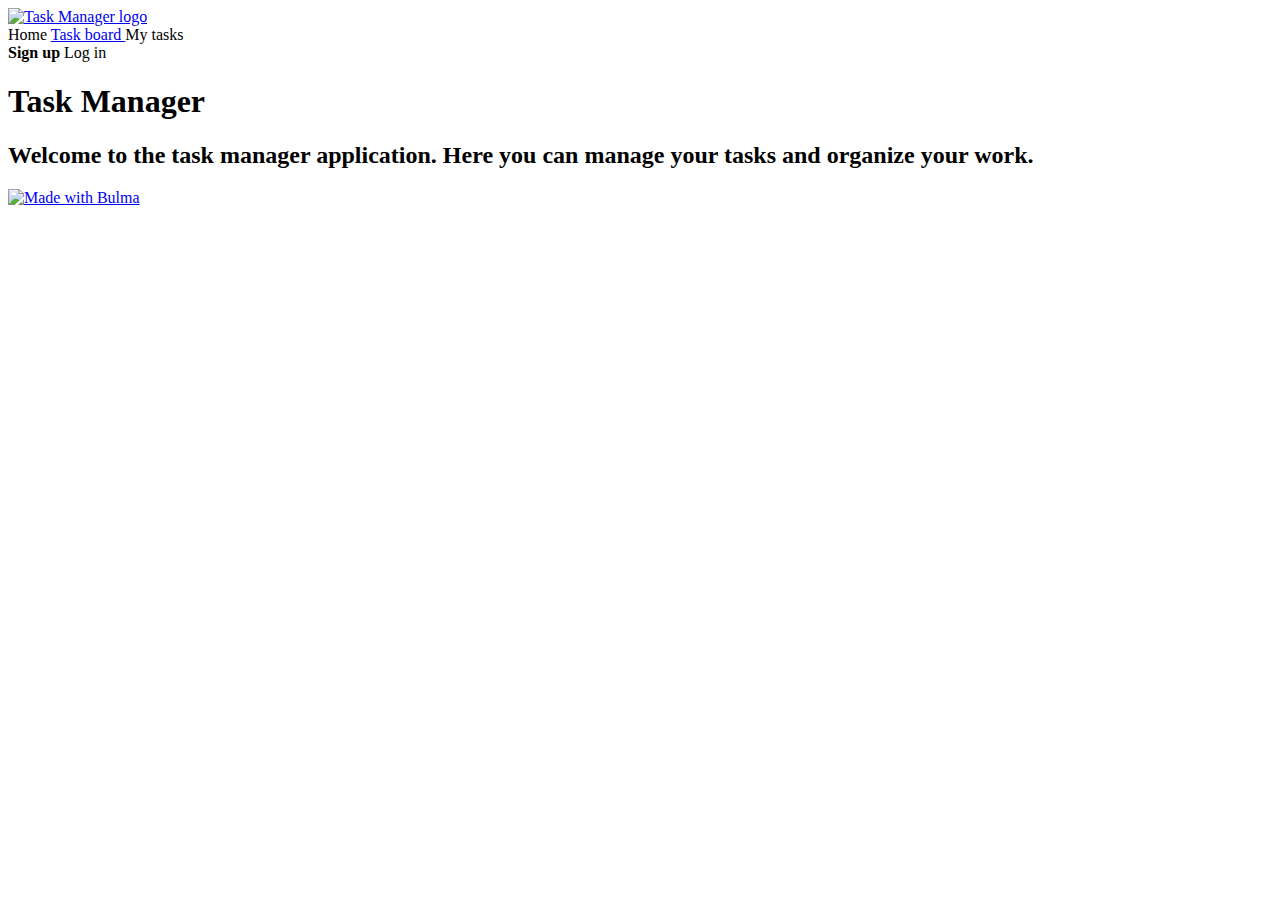
==== files/index.html @ 6324cdfa "some html added" ====
<!DOCTYPE html>
<html lang="en" data-theme="light">
<head>
    <meta charset="UTF-8">
    <title>Task Manager</title>
    <link
            rel="stylesheet"
            href="https://cdn.jsdelivr.net/npm/bulma@1.0.0/css/bulma.min.css"
    >
</head>
<nav class="navbar" role="navigation" aria-label="main navigation">
    <div class="navbar-brand">
        <a class="navbar-item" href="/">
            <img src="../images/clip-board.png" alt="Task Manager logo">
        </a>
        <a role="button" class="navbar-burger" aria-label="menu" aria-expanded="false" data-target="navbarBasicExample">
            <span aria-hidden="true"></span>
            <span aria-hidden="true"></span>
            <span aria-hidden="true"></span>
            <span aria-hidden="true"></span>
        </a>
    </div>
    <div id="navbarBasicExample" class="navbar-menu">
        <div class="navbar-start">
            <a class="navbar-item">
                Home
            </a>
            <a class="navbar-item" href="/task-board">
                Task board
            </a>
            <a class="navbar-item">
                My tasks
            </a>
        </div>
        <div class="navbar-end">
            <div class="navbar-item">
                <div class="buttons">
                    <a class="button is-primary">
                        <strong>Sign up</strong>
                    </a>
                    <a class="button is-light">
                        Log in
                    </a>
                </div>
            </div>
        </div>
    </div>
</nav>
<body>
<section class="hero is-info is-fullheight">
    <div class="hero-body">
        <div class="container has-text-centered">
            <div class="column is-6 is-offset-3">
                <h1 class="title">
                    Task Manager
                </h1>
                <h2 class="subtitle">
                    Welcome to the task manager application. Here you can manage your tasks and organize your work.
                </h2>
            </div>
        </div>
    </div>
</section>
</body>
<footer class="footer">
    <div class="content has-text-centered">
        <a href="https://bulma.io">
            <img
                    src="https://bulma.io/assets/images/made-with-bulma.png"
                    alt="Made with Bulma"
                    width="128"
                    height="24">
        </a>
    </div>
</footer>
</html>
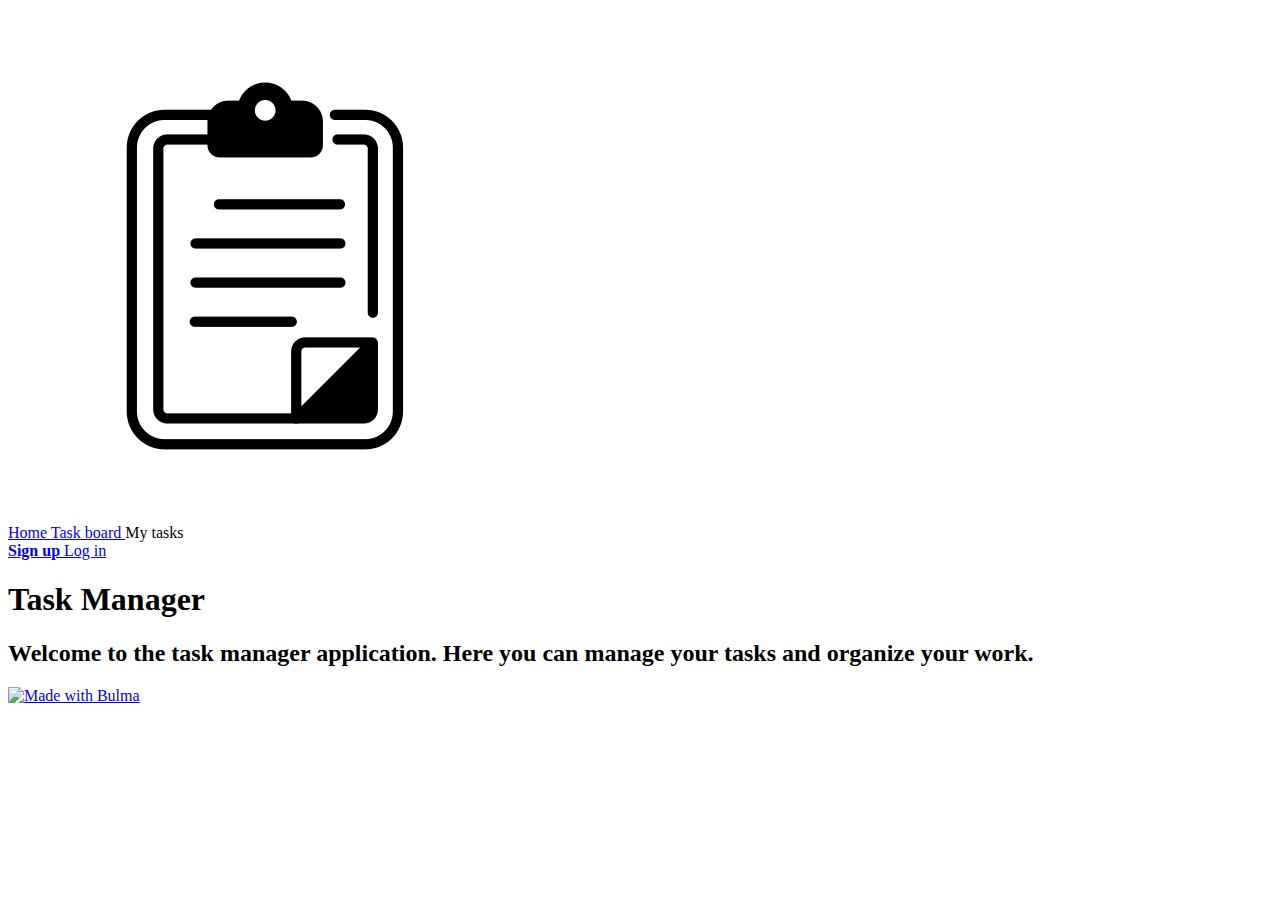
==== commit 1876b5d6: "Task APIs, login, register pages" ====
--- a/files/index.html
+++ b/files/index.html
@@ -10,8 +10,8 @@
 </head>
 <nav class="navbar" role="navigation" aria-label="main navigation">
     <div class="navbar-brand">
-        <a class="navbar-item" href="/">
-            <img src="../images/clip-board.png" alt="Task Manager logo">
+        <a class="navbar-item" href="/static">
+            <img src="clip-board.png" alt="Task Manager logo">
         </a>
         <a role="button" class="navbar-burger" aria-label="menu" aria-expanded="false" data-target="navbarBasicExample">
             <span aria-hidden="true"></span>
@@ -22,10 +22,10 @@
     </div>
     <div id="navbarBasicExample" class="navbar-menu">
         <div class="navbar-start">
-            <a class="navbar-item">
+            <a class="navbar-item" href="index.html">
                 Home
             </a>
-            <a class="navbar-item" href="/task-board">
+            <a class="navbar-item" href="task-board.html">
                 Task board
             </a>
             <a class="navbar-item">
@@ -35,10 +35,10 @@
         <div class="navbar-end">
             <div class="navbar-item">
                 <div class="buttons">
-                    <a class="button is-primary">
+                    <a class="button is-primary" href="register.html">
                         <strong>Sign up</strong>
                     </a>
-                    <a class="button is-light">
+                    <a class="button is-light" href="login.html">
                         Log in
                     </a>
                 </div>
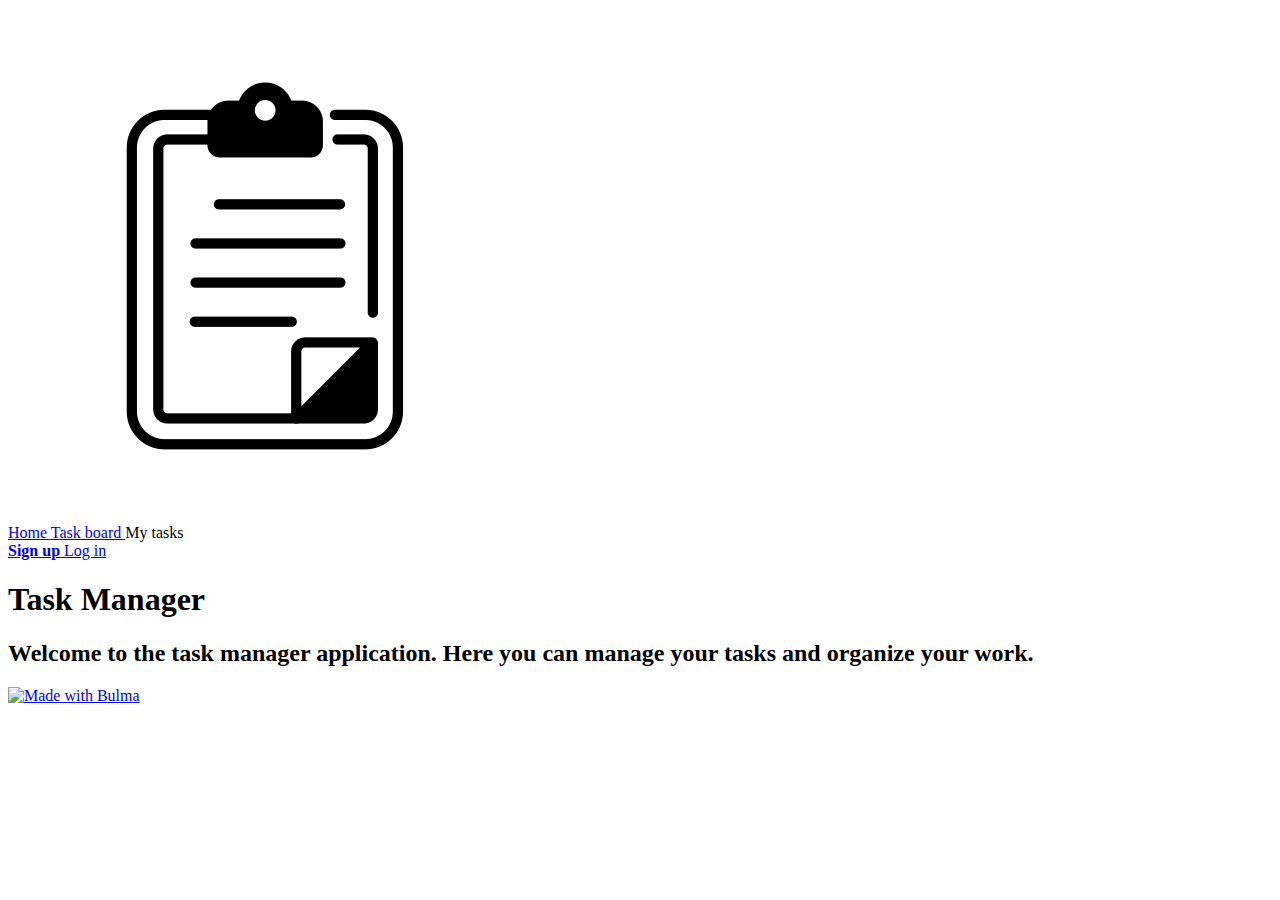
==== commit 1f99fc85: "All DAO works" ====
--- a/files/index.html
+++ b/files/index.html
@@ -7,45 +7,15 @@
             rel="stylesheet"
             href="https://cdn.jsdelivr.net/npm/bulma@1.0.0/css/bulma.min.css"
     >
+    <link rel="icon" type="image/png" href="clip-board.png">
 </head>
-<nav class="navbar" role="navigation" aria-label="main navigation">
-    <div class="navbar-brand">
-        <a class="navbar-item" href="/static">
-            <img src="clip-board.png" alt="Task Manager logo">
-        </a>
-        <a role="button" class="navbar-burger" aria-label="menu" aria-expanded="false" data-target="navbarBasicExample">
-            <span aria-hidden="true"></span>
-            <span aria-hidden="true"></span>
-            <span aria-hidden="true"></span>
-            <span aria-hidden="true"></span>
-        </a>
-    </div>
-    <div id="navbarBasicExample" class="navbar-menu">
-        <div class="navbar-start">
-            <a class="navbar-item" href="index.html">
-                Home
-            </a>
-            <a class="navbar-item" href="task-board.html">
-                Task board
-            </a>
-            <a class="navbar-item">
-                My tasks
-            </a>
-        </div>
-        <div class="navbar-end">
-            <div class="navbar-item">
-                <div class="buttons">
-                    <a class="button is-primary" href="register.html">
-                        <strong>Sign up</strong>
-                    </a>
-                    <a class="button is-light" href="login.html">
-                        Log in
-                    </a>
-                </div>
-            </div>
-        </div>
-    </div>
-</nav>
+<div id="navbar">
+    <script>
+    fetch('navbar.html')
+    .then(response => response.text())
+    .then(data => document.getElementById('navbar').innerHTML = data);
+</script>
+</div>
 <body>
 <section class="hero is-info is-fullheight">
     <div class="hero-body">
@@ -62,15 +32,12 @@
     </div>
 </section>
 </body>
-<footer class="footer">
-    <div class="content has-text-centered">
-        <a href="https://bulma.io">
-            <img
-                    src="https://bulma.io/assets/images/made-with-bulma.png"
-                    alt="Made with Bulma"
-                    width="128"
-                    height="24">
-        </a>
-    </div>
-</footer>
+<div id="footer">
+    <script>
+        fetch('footer.html')
+            .then(response => response.text())
+            .then(data => document.getElementById('footer').innerHTML = data);
+    </script>
+</div>
+<script src="js/nav-buttons.js"></script>
 </html>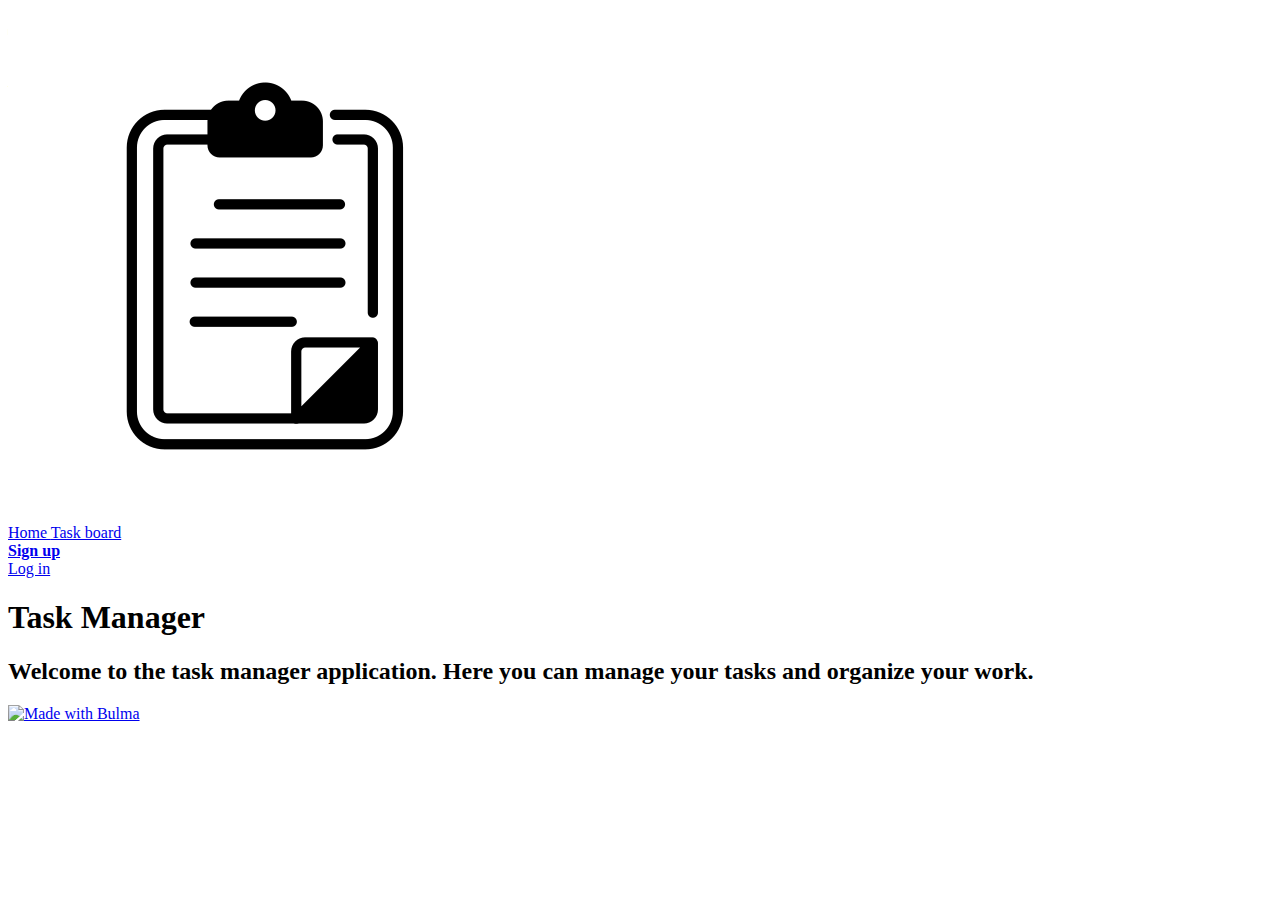
==== commit 1ee318f7: "Looks like final" ====
--- a/files/index.html
+++ b/files/index.html
@@ -11,10 +11,10 @@
 </head>
 <div id="navbar">
     <script>
-    fetch('navbar.html')
-    .then(response => response.text())
-    .then(data => document.getElementById('navbar').innerHTML = data);
-</script>
+        fetch('navbar.html')
+            .then(response => response.text())
+            .then(data => document.getElementById('navbar').innerHTML = data);
+    </script>
 </div>
 <body>
 <section class="hero is-info is-fullheight">
